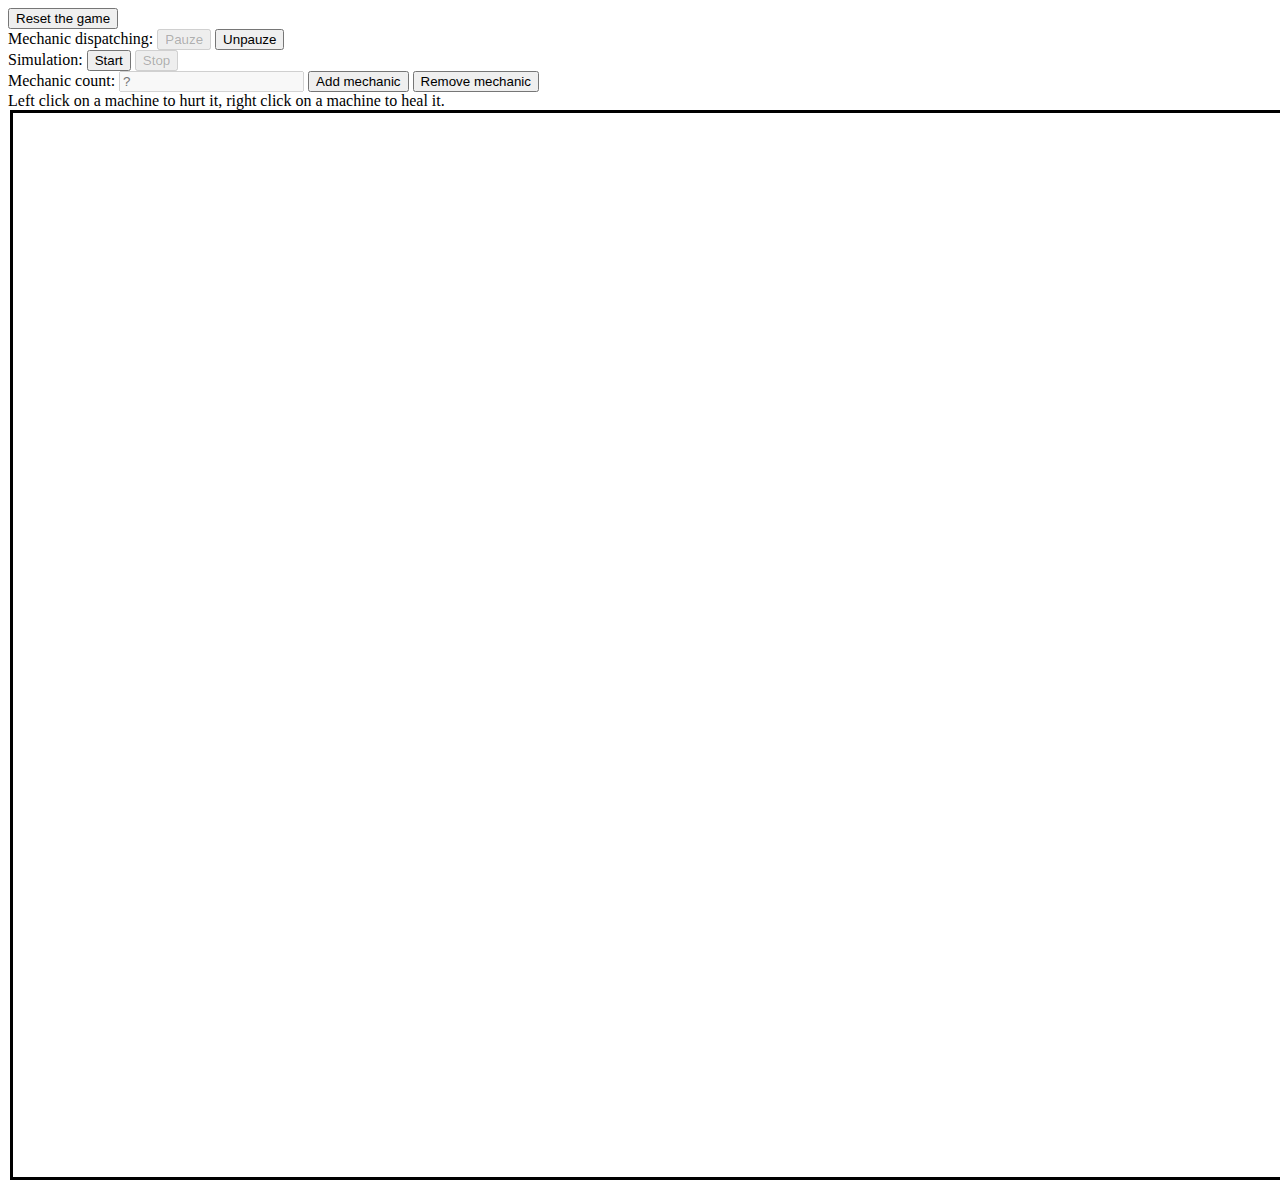
==== src/main/resources/static/index.html @ 3ba2be7f "Update a background image and a travel distance matrix" ====
<!--
  ~ Copyright 2019 Red Hat, Inc. and/or its affiliates.
  ~
  ~ Licensed under the Apache License, Version 2.0 (the "License");
  ~ you may not use this file except in compliance with the License.
  ~ You may obtain a copy of the License at
  ~
  ~      http://www.apache.org/licenses/LICENSE-2.0
  ~
  ~ Unless required by applicable law or agreed to in writing, software
  ~ distributed under the License is distributed on an "AS IS" BASIS,
  ~ WITHOUT WARRANTIES OR CONDITIONS OF ANY KIND, either express or implied.
  ~ See the License for the specific language governing permissions and
  ~ limitations under the License.
  -->
<!DOCTYPE html>
<html>
<head>
    <title>Hello WebSocket</title>
    <link href="/webjars/bootstrap/css/bootstrap.min.css" rel="stylesheet">
    <link href="/main.css" rel="stylesheet">
    <script src="/webjars/jquery/jquery.min.js"></script>
    <script src="/webjars/sockjs-client/sockjs.min.js"></script>
    <script src="/webjars/stomp-websocket/stomp.min.js"></script>
    <script src="/app.js"></script>
</head>
<body onload="connect()">
<div id="main-content" class="container">
    <div class="row">
        <div class="col-md-12">
            <form class="form-inline">
                <div class="form-group">
                    <button id="reset" class="btn btn-default" type="submit">Reset the game</button>
                </div>
            </form>
        </div>
    </div>
    <div class="row">
        <div class="col-md-12">
            <form class="form-inline">
                <div class="form-group">
                    <label for="unpauze">Mechanic dispatching:</label>
                    <button id="pauze" class="btn btn-default" type="submit" disabled="disabled">Pauze</button>
                    <button id="unpauze" class="btn btn-default" type="submit">Unpauze</button>
                </div>
            </form>
        </div>
    </div>
    <div class="row">
        <div class="col-md-12">
            <form class="form-inline">
                <div class="form-group">
                    <label for="start-simulation">Simulation: </label>
                    <button id="start-simulation" class="btn btn-default" type="submit">Start</button>
                    <button id="stop-simulation" class="btn btn-default" type="submit" disabled="disabled">Stop</button>
                </div>
            </form>
        </div>
    </div>
    <div class="row">
        <div class="col-md-12">
            <form class="form-inline">
                <div class="form-group">
                    <label for="mechanicCount">Mechanic count:</label>
                    <input id="mechanicCount" type="text" class="form-control" placeholder="?" disabled="disabled">
                    <button id="addMechanic" class="btn btn-default" type="submit">Add mechanic</button>
                    <button id="removeMechanic" class="btn btn-default" type="submit">Remove mechanic</button>
                </div>
            </form>
        </div>
    </div>
    <div class="row">
        <div class="col-md-12">
            <span>Left click on a machine to hurt it, right click on a machine to heal it.</span>
        </div>
    </div>
</div>

<canvas id="canvas" width="1890" height="1064" style="margin-left:2px; border:black 3px solid"/>

</body>
</html>
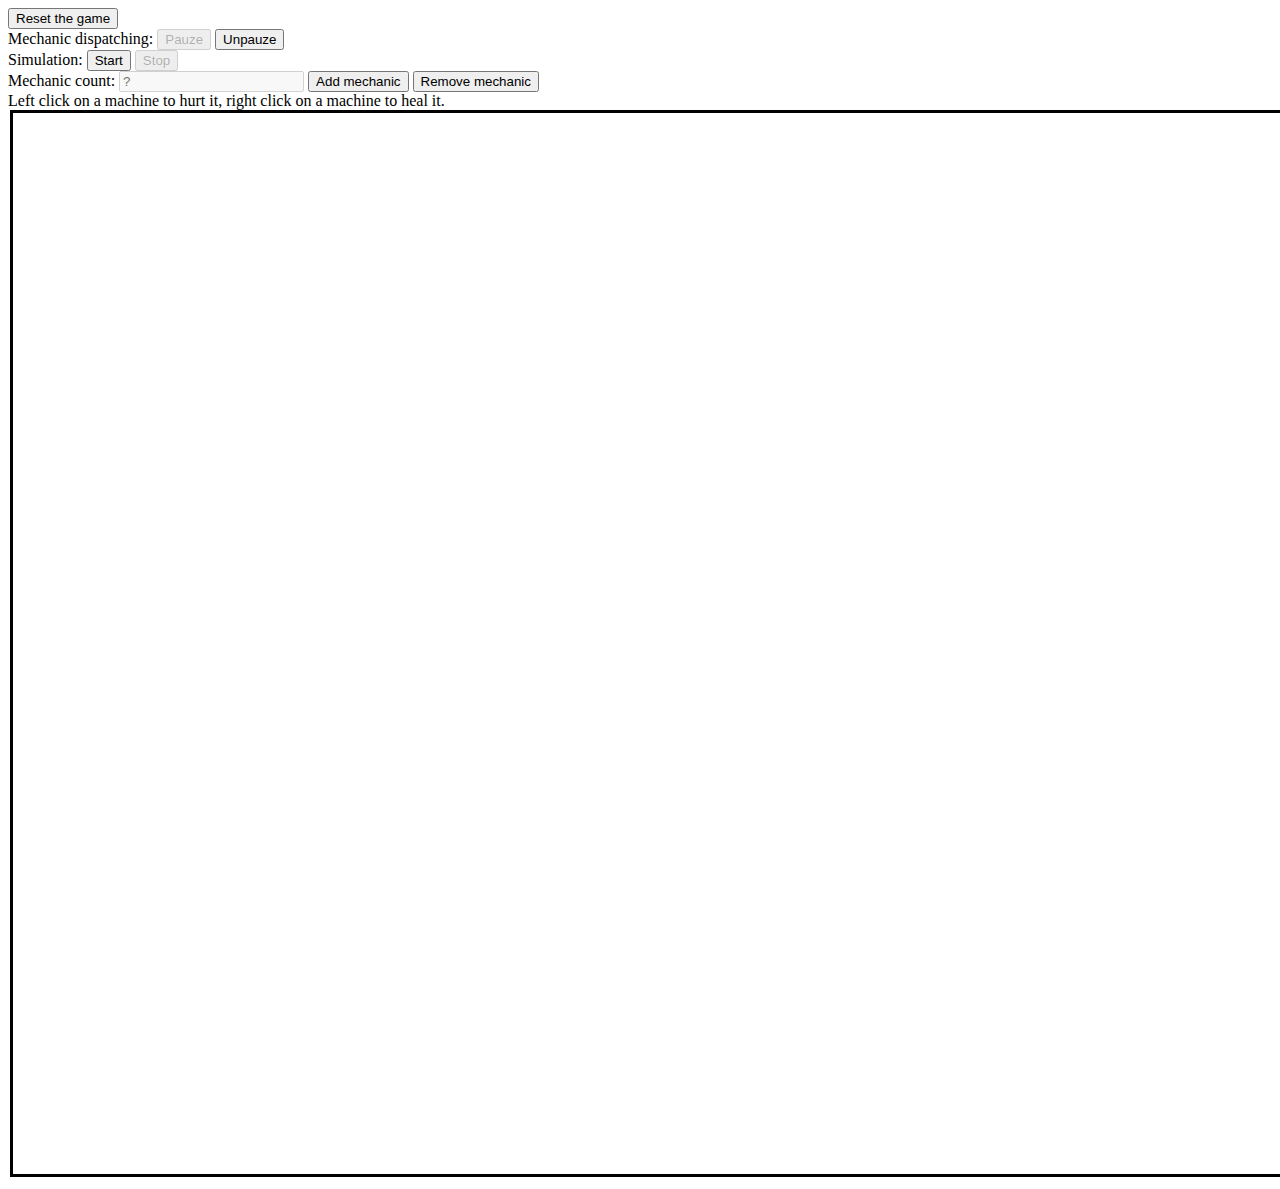
==== commit 3901c1ff: "Update background image" ====
--- a/src/main/resources/static/index.html
+++ b/src/main/resources/static/index.html
@@ -76,7 +76,7 @@
     </div>
 </div>
 
-<canvas id="canvas" width="1890" height="1064" style="margin-left:2px; border:black 3px solid"/>
+<canvas id="canvas" width="1890" height="1061" style="margin-left:2px; border:black 3px solid"/>
 
 </body>
 </html>
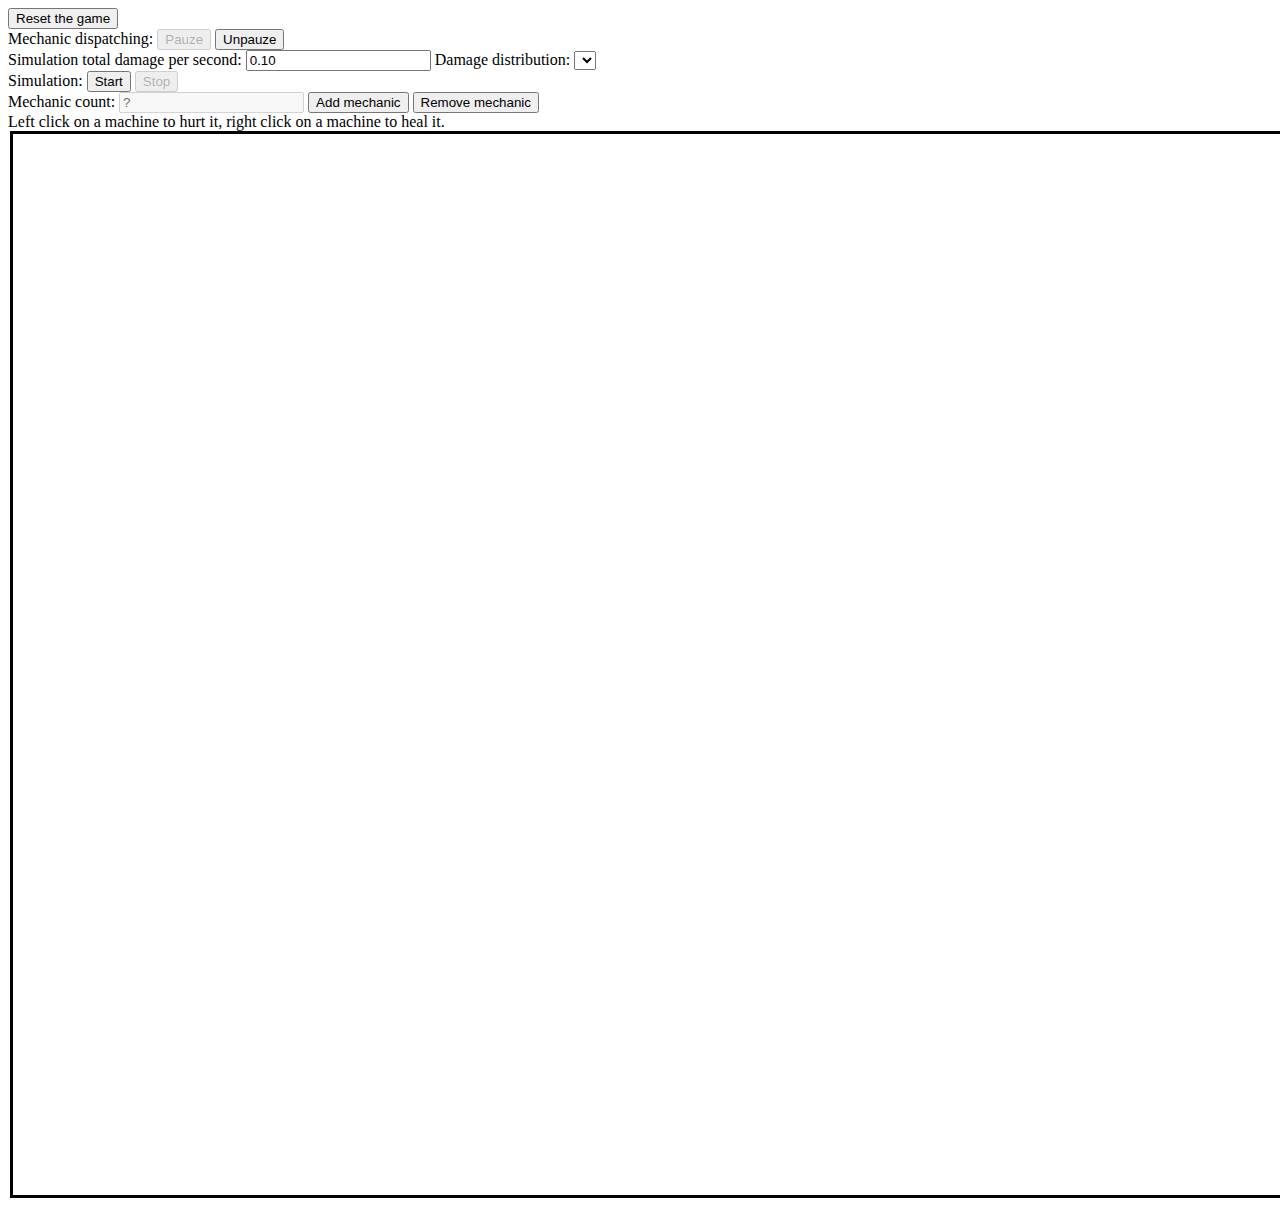
==== commit 3c91e7bc: "Fix REST GET method + show controls in form" ====
--- a/src/main/resources/static/index.html
+++ b/src/main/resources/static/index.html
@@ -46,17 +46,27 @@
             </form>
         </div>
     </div>
-    <div class="row">
-        <div class="col-md-12">
-            <form class="form-inline">
+    <form class="form-inline">
+        <div class="row">
+            <div class="col-md-12">
+                <div class="form-group">
+                    <label for="totalDamagePerSecond">Simulation total damage per second:</label>
+                    <input id="totalDamagePerSecond" type="number" step="0.01" value="0.10"></input>
+                    <label for="damageDistributionType">Damage distribution:</label>
+                    <select id="damageDistributionType"></select>
+                </div>
+            </div>
+        </div>
+        <div class="row">
+            <div class="col-md-12">
                 <div class="form-group">
                     <label for="start-simulation">Simulation: </label>
                     <button id="start-simulation" class="btn btn-default" type="submit">Start</button>
                     <button id="stop-simulation" class="btn btn-default" type="submit" disabled="disabled">Stop</button>
                 </div>
-            </form>
+            </div>
         </div>
-    </div>
+    </form>
     <div class="row">
         <div class="col-md-12">
             <form class="form-inline">
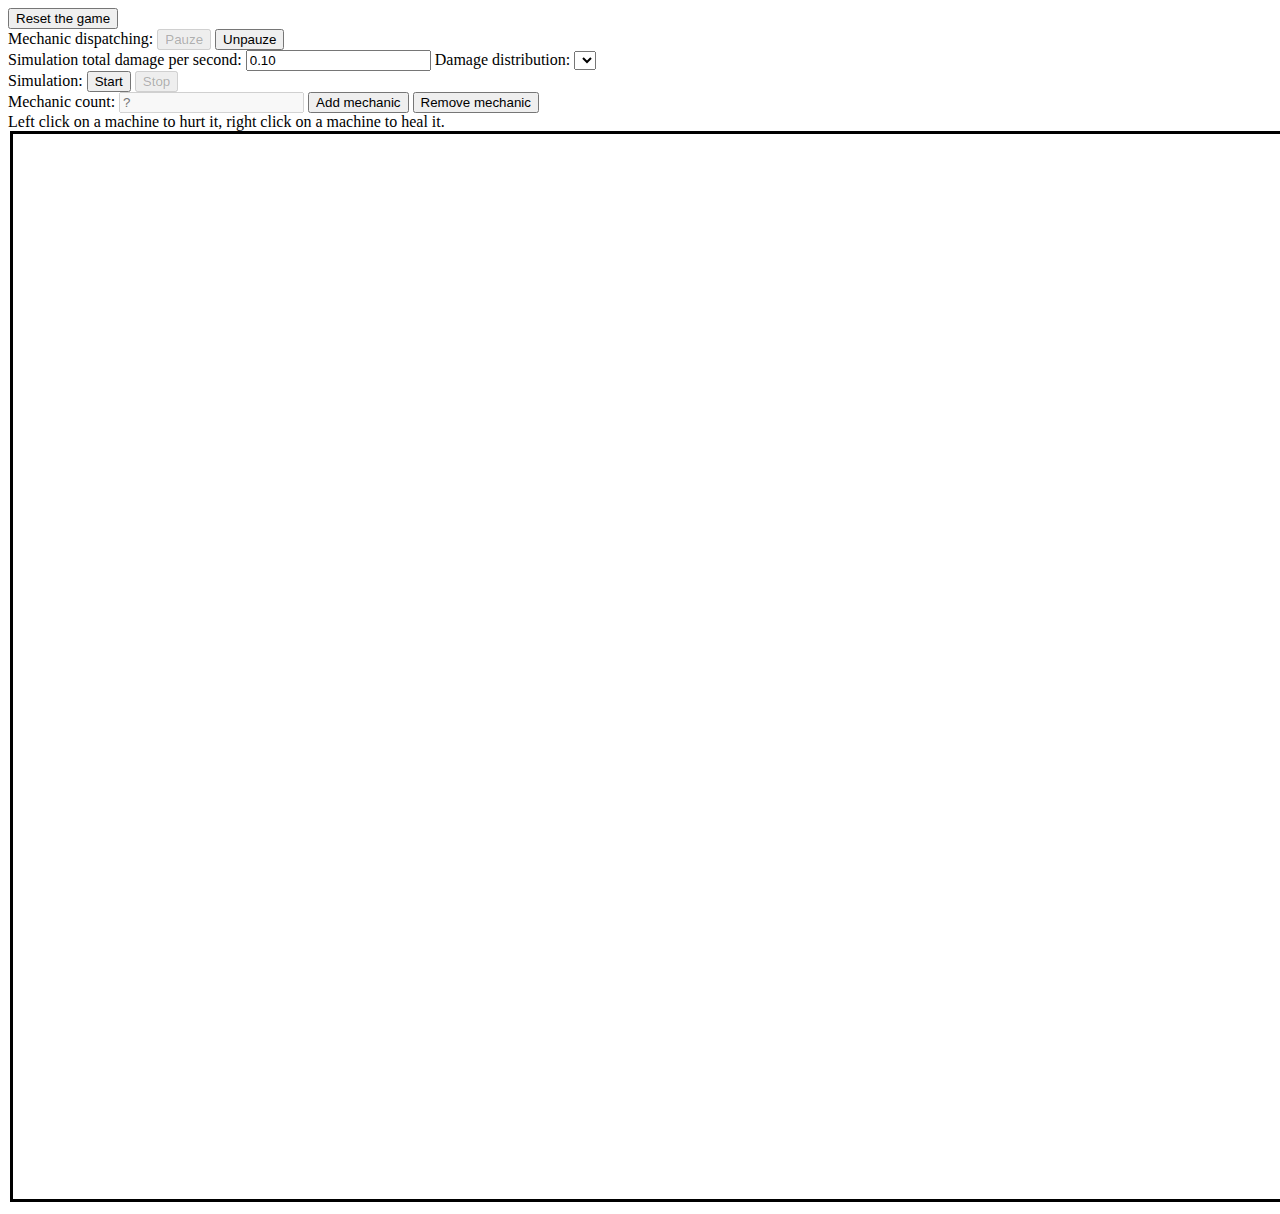
==== commit 65c0e9cc: "Update image and coordinates" ====
--- a/src/main/resources/static/index.html
+++ b/src/main/resources/static/index.html
@@ -86,7 +86,7 @@
     </div>
 </div>
 
-<canvas id="canvas" width="1890" height="1061" style="margin-left:2px; border:black 3px solid"/>
+<canvas id="canvas" width="1890" height="1065" style="margin-left:2px; border:black 3px solid"/>
 
 </body>
 </html>
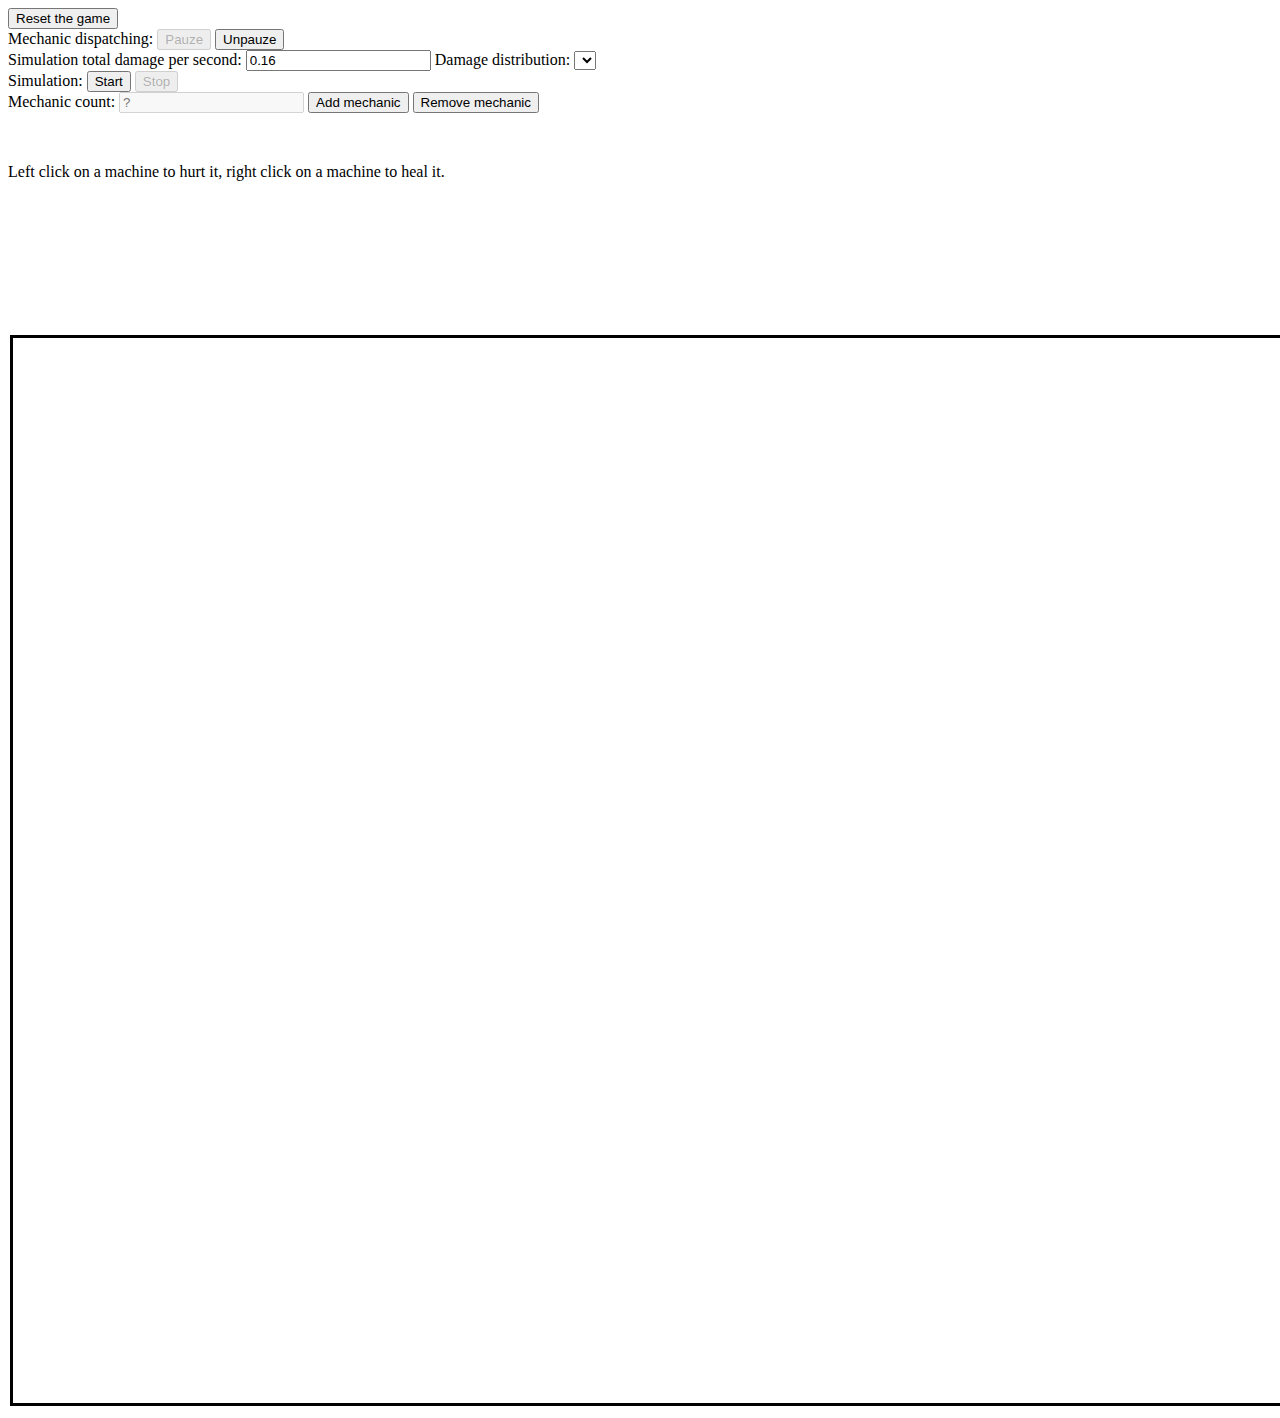
==== commit f1183b1c: "Chart that shows average and minimum machine health" ====
--- a/src/main/resources/static/index.html
+++ b/src/main/resources/static/index.html
@@ -16,72 +16,80 @@
 <!DOCTYPE html>
 <html>
 <head>
-    <title>Hello WebSocket</title>
+    <title>Temp Opta UI</title>
     <link href="/webjars/bootstrap/css/bootstrap.min.css" rel="stylesheet">
     <link href="/main.css" rel="stylesheet">
     <script src="/webjars/jquery/jquery.min.js"></script>
+    <script src="/webjars/d3js/d3.min.js"></script>
     <script src="/webjars/sockjs-client/sockjs.min.js"></script>
     <script src="/webjars/stomp-websocket/stomp.min.js"></script>
     <script src="/app.js"></script>
 </head>
 <body onload="connect()">
-<div id="main-content" class="container">
+<div id="main-content" class="container-fluid">
     <div class="row">
-        <div class="col-md-12">
+        <div class="col-md-6">
+            <div class="row">
+                <div class="col-md-12">
+                    <form class="form-inline">
+                        <div class="form-group">
+                            <button id="reset" class="btn btn-default" type="submit">Reset the game</button>
+                        </div>
+                    </form>
+                </div>
+            </div>
+            <div class="row">
+                <div class="col-md-12">
+                    <form class="form-inline">
+                        <div class="form-group">
+                            <label for="unpauze">Mechanic dispatching:</label>
+                            <button id="pauze" class="btn btn-default" type="submit" disabled="disabled">Pauze</button>
+                            <button id="unpauze" class="btn btn-default" type="submit">Unpauze</button>
+                        </div>
+                    </form>
+                </div>
+            </div>
             <form class="form-inline">
-                <div class="form-group">
-                    <button id="reset" class="btn btn-default" type="submit">Reset the game</button>
+                <div class="row">
+                    <div class="col-md-12">
+                        <div class="form-group">
+                            <label for="totalDamagePerSecond">Simulation total damage per second:</label>
+                            <input id="totalDamagePerSecond" type="number" step="0.01" value="0.16"></input>
+                            <label for="damageDistributionType">Damage distribution:</label>
+                            <select id="damageDistributionType"></select>
+                        </div>
+                    </div>
+                </div>
+                <div class="row">
+                    <div class="col-md-12">
+                        <div class="form-group">
+                            <label for="start-simulation">Simulation: </label>
+                            <button id="start-simulation" class="btn btn-default" type="submit">Start</button>
+                            <button id="stop-simulation" class="btn btn-default" type="submit" disabled="disabled">Stop</button>
+                        </div>
+                    </div>
                 </div>
             </form>
-        </div>
-    </div>
-    <div class="row">
-        <div class="col-md-12">
-            <form class="form-inline">
-                <div class="form-group">
-                    <label for="unpauze">Mechanic dispatching:</label>
-                    <button id="pauze" class="btn btn-default" type="submit" disabled="disabled">Pauze</button>
-                    <button id="unpauze" class="btn btn-default" type="submit">Unpauze</button>
+            <div class="row">
+                <div class="col-md-12">
+                    <form class="form-inline">
+                        <div class="form-group">
+                            <label for="mechanicCount">Mechanic count:</label>
+                            <input id="mechanicCount" type="text" class="form-control" placeholder="?" disabled="disabled">
+                            <button id="addMechanic" class="btn btn-default" type="submit">Add mechanic</button>
+                            <button id="removeMechanic" class="btn btn-default" type="submit">Remove mechanic</button>
+                        </div>
+                    </form>
                 </div>
-            </form>
-        </div>
-    </div>
-    <form class="form-inline">
-        <div class="row">
-            <div class="col-md-12">
-                <div class="form-group">
-                    <label for="totalDamagePerSecond">Simulation total damage per second:</label>
-                    <input id="totalDamagePerSecond" type="number" step="0.01" value="0.10"></input>
-                    <label for="damageDistributionType">Damage distribution:</label>
-                    <select id="damageDistributionType"></select>
+            </div>
+            <div class="row" style="margin-top: 50px">
+                <div class="col-md-12">
+                    <span>Left click on a machine to hurt it, right click on a machine to heal it.</span>
                 </div>
             </div>
         </div>
-        <div class="row">
-            <div class="col-md-12">
-                <div class="form-group">
-                    <label for="start-simulation">Simulation: </label>
-                    <button id="start-simulation" class="btn btn-default" type="submit">Start</button>
-                    <button id="stop-simulation" class="btn btn-default" type="submit" disabled="disabled">Stop</button>
-                </div>
-            </div>
-        </div>
-    </form>
-    <div class="row">
-        <div class="col-md-12">
-            <form class="form-inline">
-                <div class="form-group">
-                    <label for="mechanicCount">Mechanic count:</label>
-                    <input id="mechanicCount" type="text" class="form-control" placeholder="?" disabled="disabled">
-                    <button id="addMechanic" class="btn btn-default" type="submit">Add mechanic</button>
-                    <button id="removeMechanic" class="btn btn-default" type="submit">Remove mechanic</button>
-                </div>
-            </form>
-        </div>
-    </div>
-    <div class="row">
-        <div class="col-md-12">
-            <span>Left click on a machine to hurt it, right click on a machine to heal it.</span>
+        <div class="col-md-6">
+            <svg class="chart"/>
         </div>
     </div>
 </div>
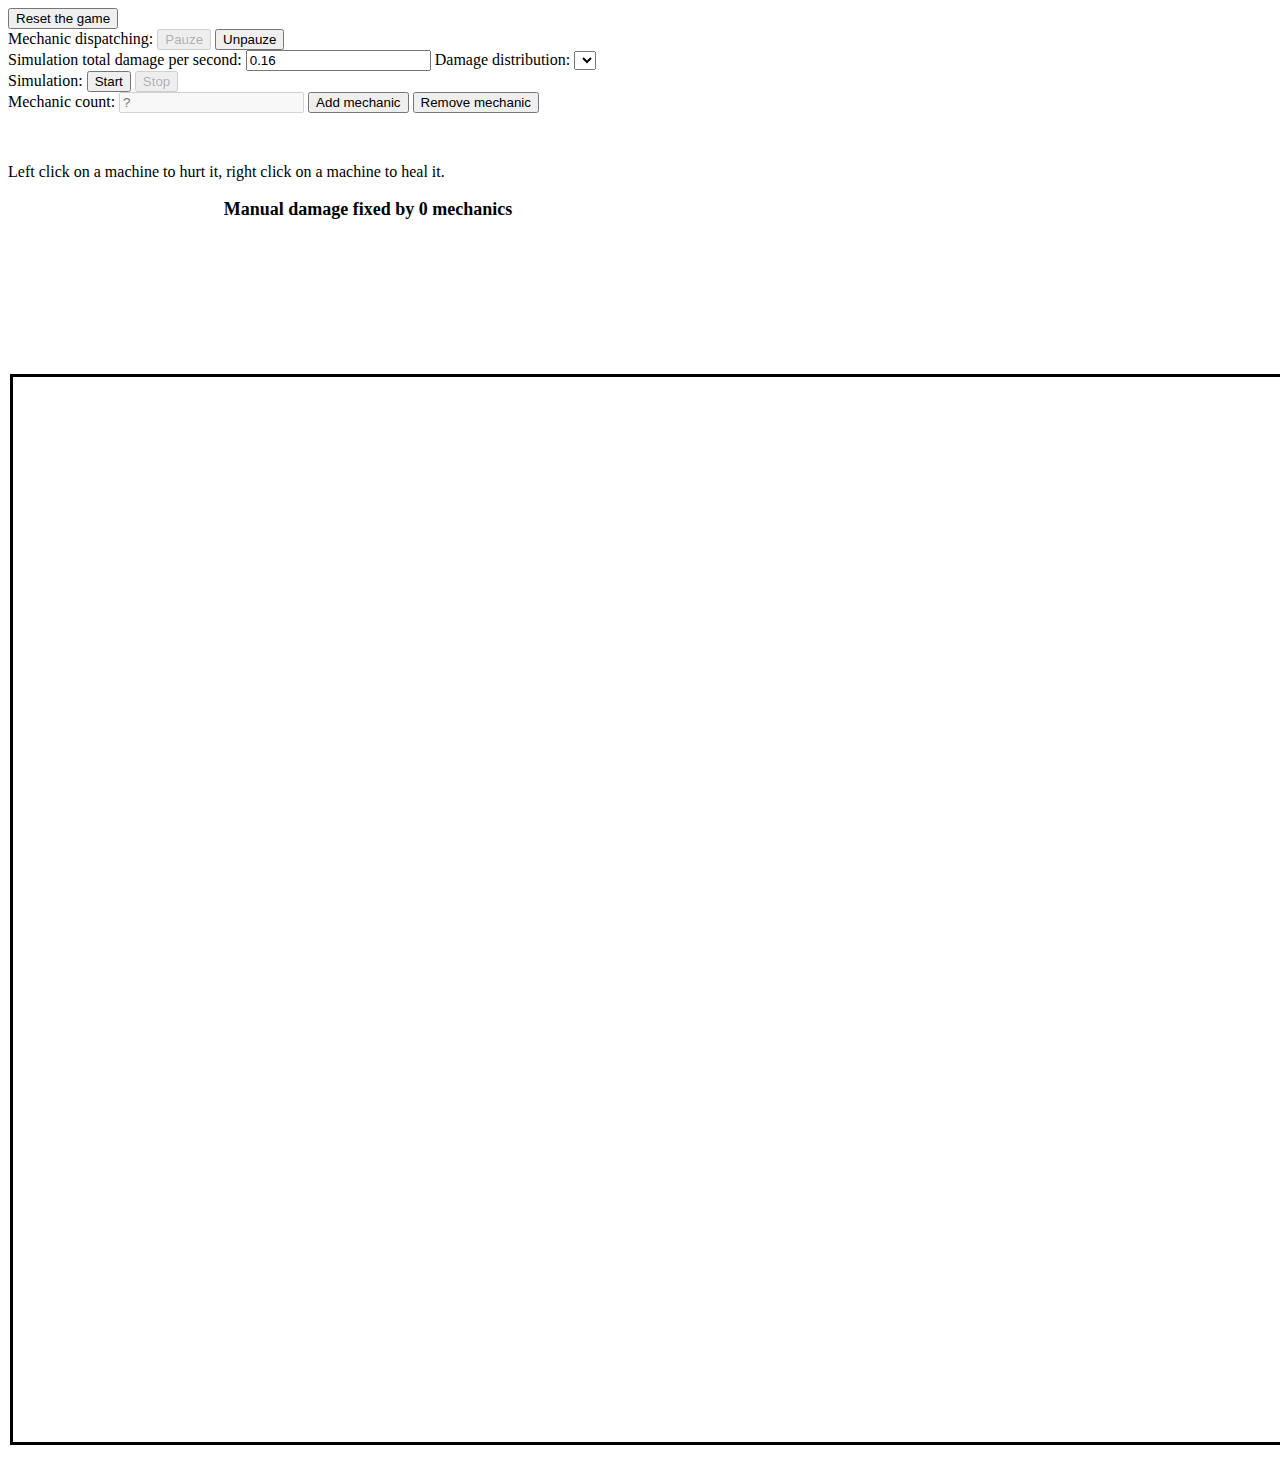
==== commit 22e13864: "title of chart" ====
--- a/src/main/resources/static/index.html
+++ b/src/main/resources/static/index.html
@@ -89,6 +89,9 @@
             </div>
         </div>
         <div class="col-md-6">
+            <p style="font-size: 18px; font-weight: bold; text-align: center; width: 720px; margin-bottom: 0;">
+                <span id="benchmarkSimulationDetails">Manual damage</span> <span id="benchmarkMechanicDetails">fixed by 0 mechanics</span>
+            </p>
             <svg class="chart"/>
         </div>
     </div>
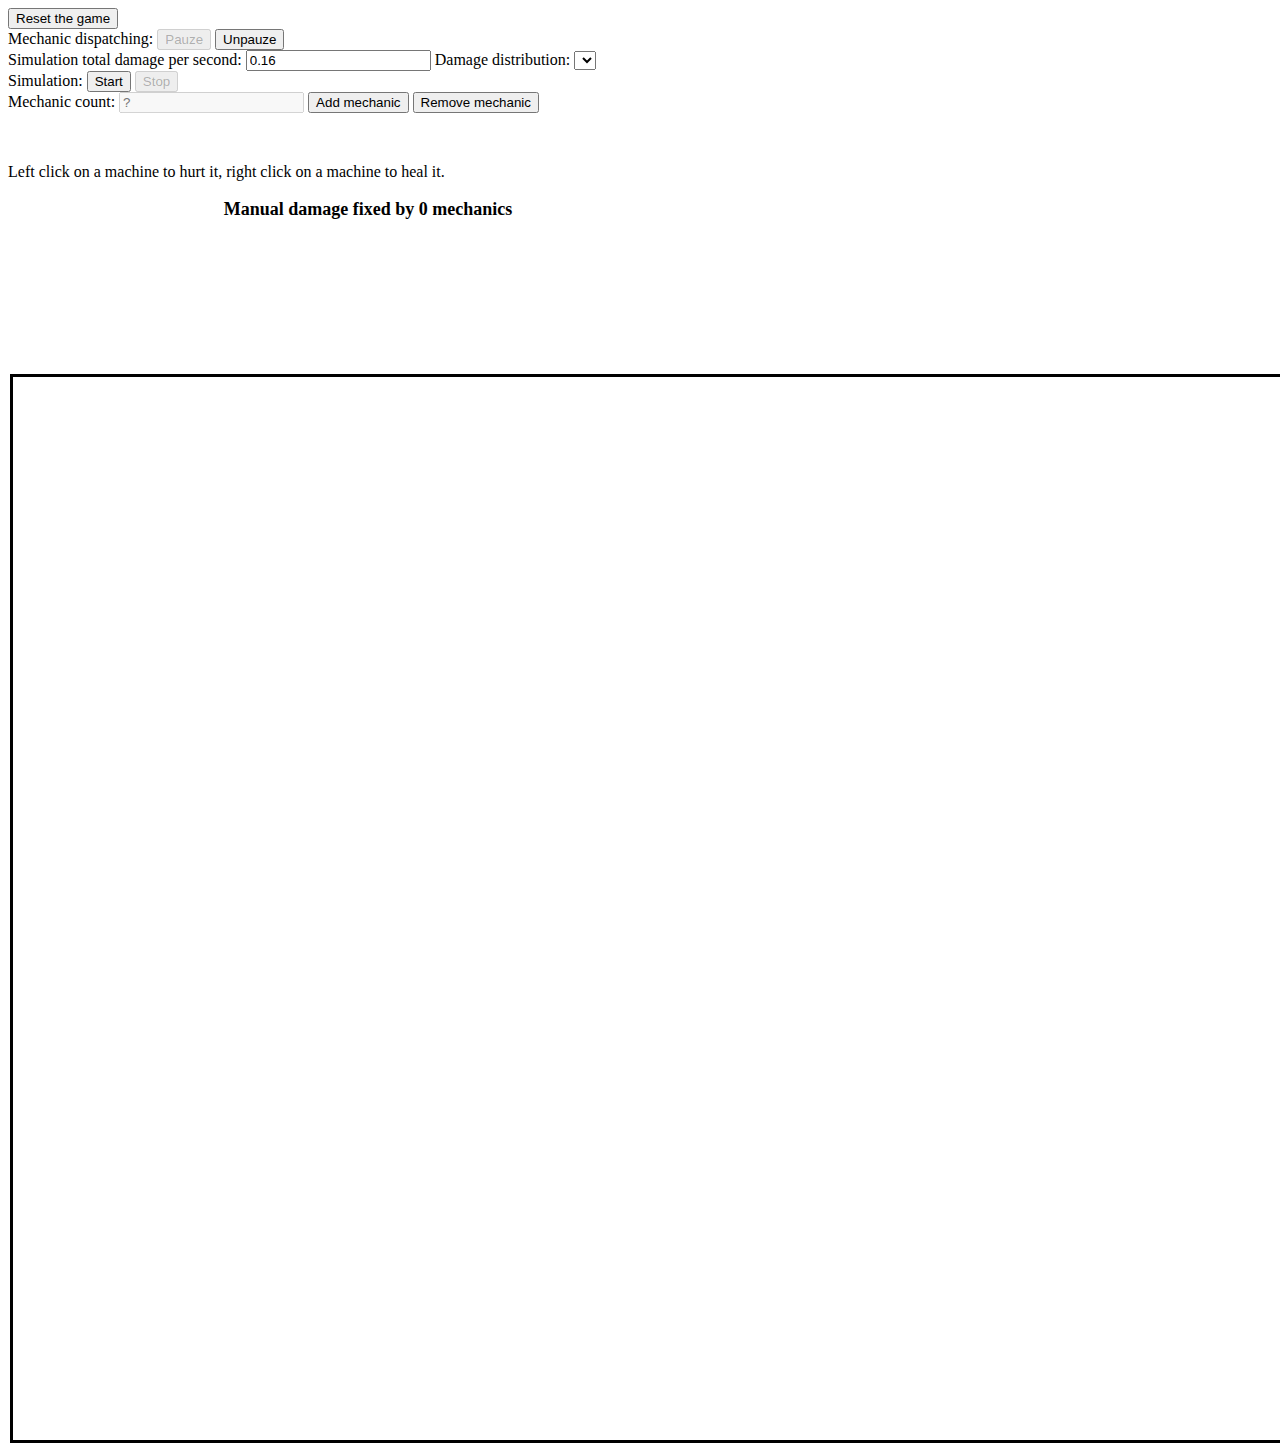
==== commit d9a6e740: "Update background image" ====
--- a/src/main/resources/static/index.html
+++ b/src/main/resources/static/index.html
@@ -97,7 +97,7 @@
     </div>
 </div>
 
-<canvas id="canvas" width="1890" height="1065" style="margin-left:2px; border:black 3px solid"/>
+<canvas id="canvas" width="1890" height="1063" style="margin-left:2px; border:black 3px solid"/>
 
 </body>
 </html>
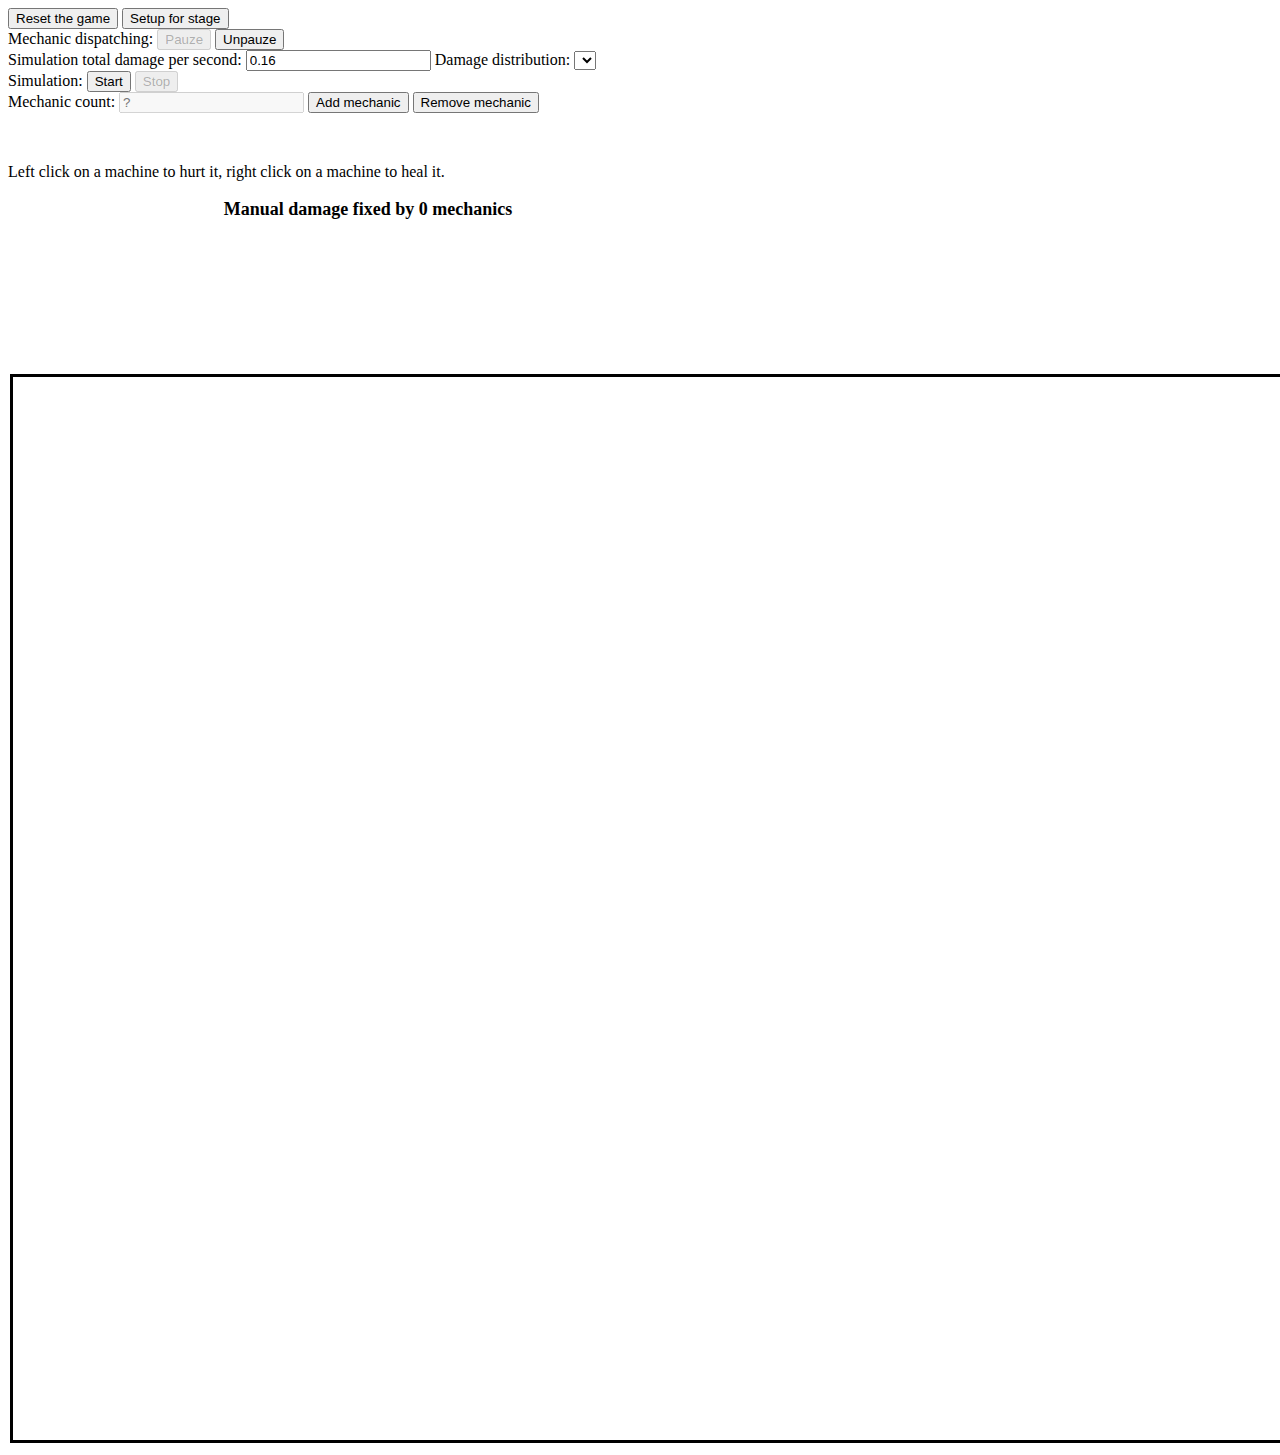
==== commit 7af78dde: "Setup for stage" ====
--- a/src/main/resources/static/index.html
+++ b/src/main/resources/static/index.html
@@ -34,6 +34,7 @@
                     <form class="form-inline">
                         <div class="form-group">
                             <button id="reset" class="btn btn-default" type="submit">Reset the game</button>
+                            <button id="setupStage" class="btn btn-default" type="submit">Setup for stage</button>
                         </div>
                     </form>
                 </div>
